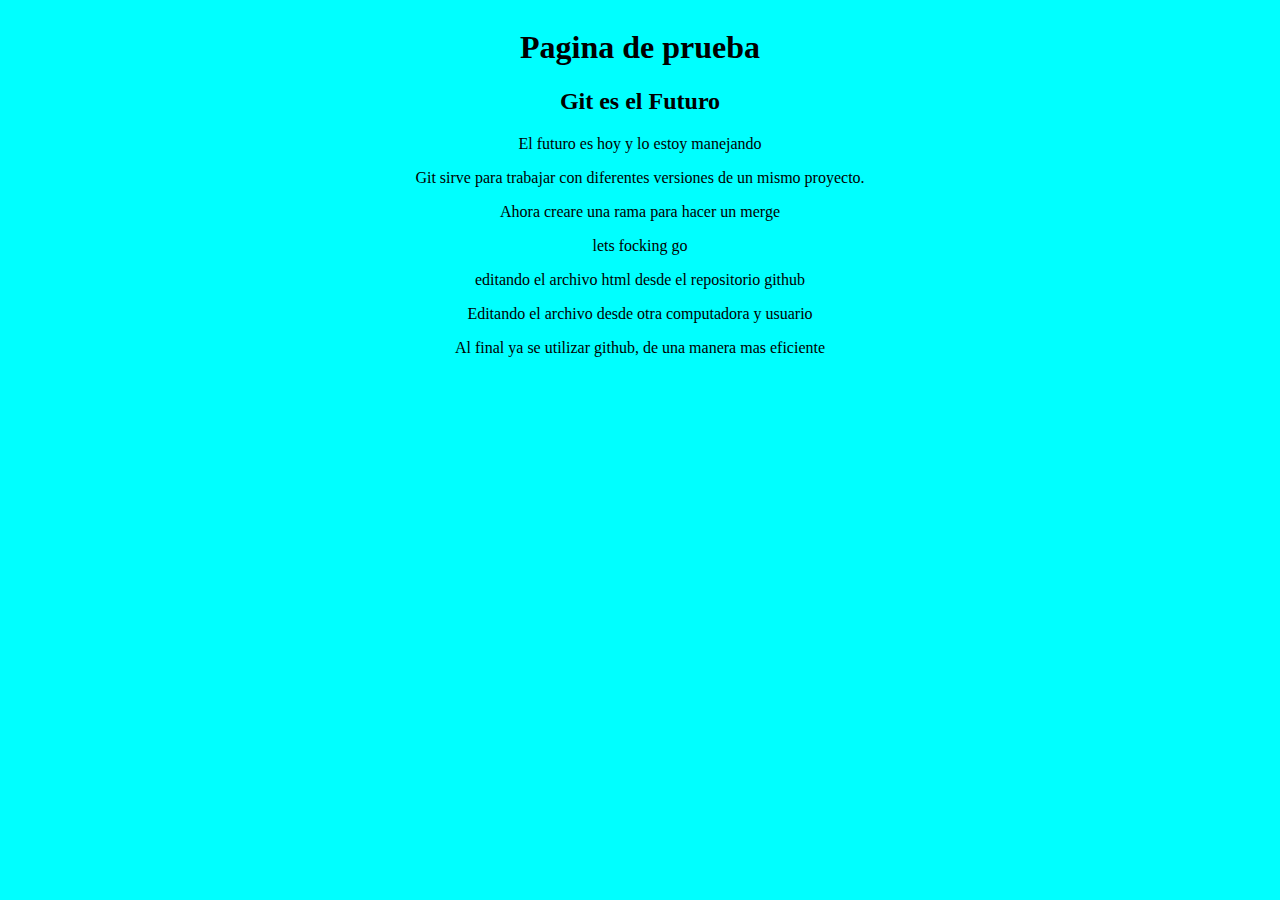
==== index.html @ 41958277 "Subiendolo a la web" ====
<!DOCTYPE html>
<html lang="en">
<head>
    <meta charset="UTF-8">
    <meta name="viewport" content="width=device-width, initial-scale=1.0">
    <title>Git</title>
    <link rel="stylesheet" href="Css/Styles.css">
</head>
<body>
    <div id="Contenido">
        <h1>Pagina de prueba</h1>
        <h2>Git es el Futuro</h2>
        <p>El futuro es hoy y lo estoy manejando</p>
        <p>Git sirve para trabajar con diferentes versiones de un mismo proyecto.</p>
        <p>Ahora creare una rama para hacer un merge</p>
        <p>lets focking go</p>
        <p>editando el archivo html desde el repositorio github</p>
        <p>Editando el archivo desde otra computadora y usuario</p>
        <p>Al final ya se utilizar github, de una manera mas eficiente</p>
    </div>

</body>
</html>
---- Css/Styles.css ----
body{
    background-color: #00ffff;
    display: flex;
    flex-direction: column;
    align-items: center;
    text-align: center;
}

.Contenido{
    background: #383d3b;
    border-radius: 10px;
    color: aliceblue;
    padding: 10px;
}
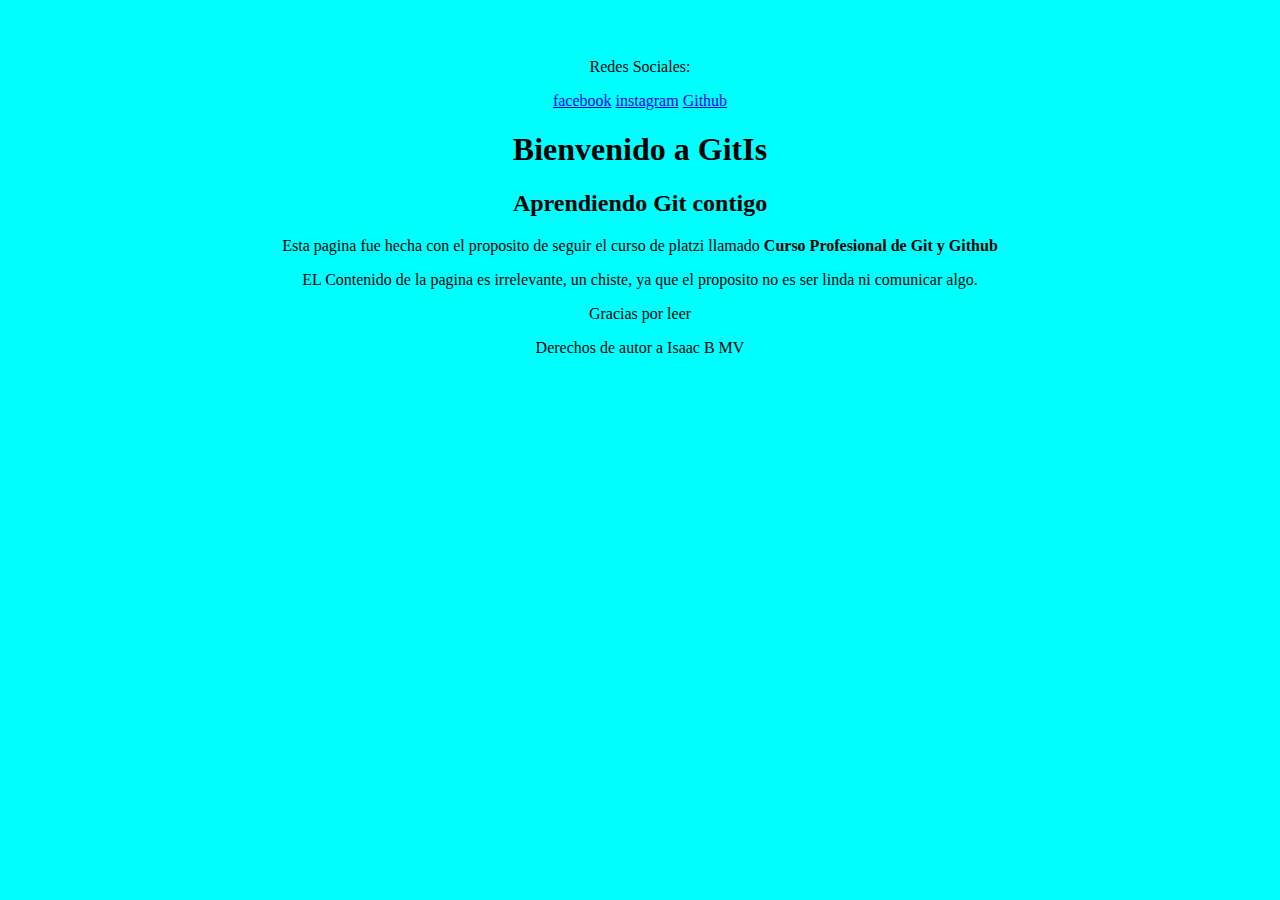
==== commit e567e9de: "Contenido completamente renovado, Primera nueva version. v1.0" ====
--- a/index.html
+++ b/index.html
@@ -3,20 +3,28 @@
 <head>
     <meta charset="UTF-8">
     <meta name="viewport" content="width=device-width, initial-scale=1.0">
-    <title>Git</title>
+    <title>GitIs</title>
     <link rel="stylesheet" href="Css/Styles.css">
 </head>
 <body>
     <div id="Contenido">
-        <h1>Pagina de prueba</h1>
-        <h2>Git es el Futuro</h2>
-        <p>El futuro es hoy y lo estoy manejando</p>
-        <p>Git sirve para trabajar con diferentes versiones de un mismo proyecto.</p>
-        <p>Ahora creare una rama para hacer un merge</p>
-        <p>lets focking go</p>
-        <p>editando el archivo html desde el repositorio github</p>
-        <p>Editando el archivo desde otra computadora y usuario</p>
-        <p>Al final ya se utilizar github, de una manera mas eficiente</p>
+        <header class="header">
+        <p>
+            <img src="https://1000marcas.net/wp-content/uploads/2022/01/IPN-Logo." alt="">
+        </p>
+        <p>Redes Sociales:</p>
+        <a href="https://web.facebook.com/benjamin.mollado.9/" target="_blank">facebook</a>
+        <a href="https://www.instagram.com/isaacbmollado/" target="_blank">instagram</a>
+        <a href="https://github.com/IsaacX5" target="_blank">Github</a>
+        </header>
+        <h1>Bienvenido a GitIs</h1>
+        <h2>Aprendiendo Git contigo</h2>
+        <p>Esta pagina fue hecha con el proposito de seguir el curso de platzi llamado <strong>Curso Profesional de Git y Github</strong></p>
+        <p>EL Contenido de la pagina es irrelevante, un chiste, ya que el proposito no es ser linda ni comunicar algo.</p>
+        <p>Gracias por leer</p>
+        <footer class="footer">
+            <p>Derechos de autor a Isaac B MV</p>
+        </footer>
     </div>
 
 </body>
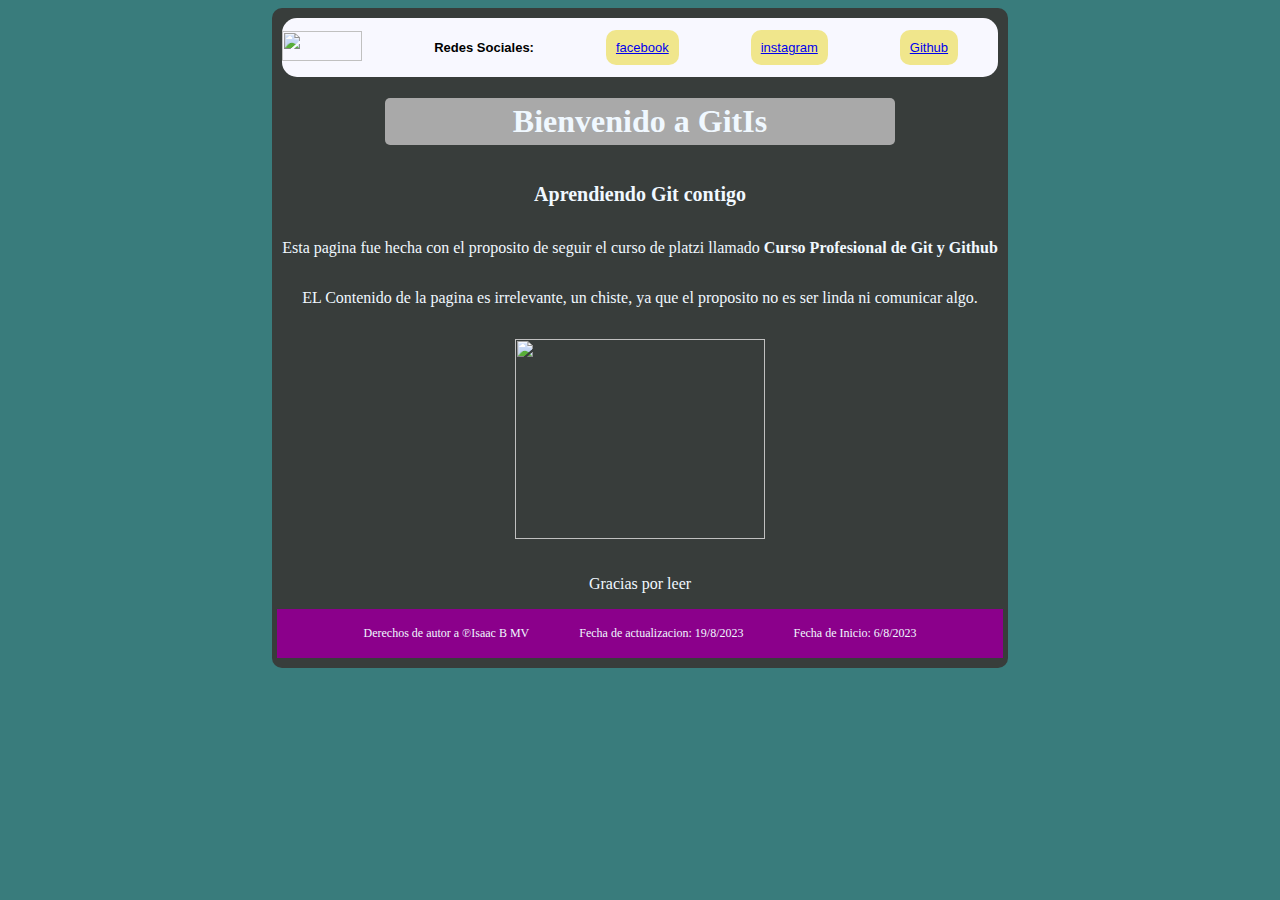
==== commit 4cfd597d: "v1.1 Añadiendo Css y editando el Html un poco" ====
--- a/index.html
+++ b/index.html
@@ -10,9 +10,9 @@
     <div id="Contenido">
         <header class="header">
         <p>
-            <img src="https://1000marcas.net/wp-content/uploads/2022/01/IPN-Logo." alt="">
+            <img src="https://1000marcas.net/wp-content/uploads/2022/01/IPN-Logo.png" alt="">
         </p>
-        <p>Redes Sociales:</p>
+        <p><strong>Redes Sociales:</strong></p>
         <a href="https://web.facebook.com/benjamin.mollado.9/" target="_blank">facebook</a>
         <a href="https://www.instagram.com/isaacbmollado/" target="_blank">instagram</a>
         <a href="https://github.com/IsaacX5" target="_blank">Github</a>
@@ -21,9 +21,12 @@
         <h2>Aprendiendo Git contigo</h2>
         <p>Esta pagina fue hecha con el proposito de seguir el curso de platzi llamado <strong>Curso Profesional de Git y Github</strong></p>
         <p>EL Contenido de la pagina es irrelevante, un chiste, ya que el proposito no es ser linda ni comunicar algo.</p>
+        <p><img src="https://static.platzi.com/cdn-cgi/image/width=1024,quality=20,format=auto/media/diplomas/Diploma-gitbhub-3675825b-d24c-4333-bbc1-66970c4f02fb.jpg" class="Diplomado"></p>
         <p>Gracias por leer</p>
         <footer class="footer">
-            <p>Derechos de autor a Isaac B MV</p>
+            <p>Derechos de autor a ℗Isaac B MV</p>
+            <p>Fecha de actualizacion: 19/8/2023</p>
+            <p>Fecha de Inicio: 6/8/2023</p>
         </footer>
     </div>
 
--- a/Css/Styles.css
+++ b/Css/Styles.css
@@ -1,15 +1,83 @@
 
 body{
-    background-color: #00ffff;
+    background-color: #397c7c;
     display: flex;
     flex-direction: column;
     align-items: center;
     text-align: center;
+    
 }
 
-.Contenido{
+
+.header{
+    background: ghostwhite;
+    border-radius: 15px;
+    width: 100%;
+    display: flex;
+    flex-direction: row;
+    align-items: center;
+    gap: 72px;
+    font-family: 'Lucida Sans', 'Lucida Sans Regular', 'Lucida Grande', 'Lucida Sans Unicode', Geneva, Verdana, sans-serif;
+}
+
+
+.header p{
+    color: black;
+    font-size: 13px;
+}
+
+.header img{
+    height: 30px;
+    width: 80px;
+}
+
+.header a{
+    background: khaki;
+    border-radius: 10px;
+    padding: 10px;
+    font-size: 13px;
+}
+
+#Contenido{
     background: #383d3b;
     border-radius: 10px;
     color: aliceblue;
     padding: 10px;
+    display: flex;
+    flex-direction: column;
+    align-items: center;
 }
+
+#Contenido h1{
+    background: darkgrey;
+    border-radius: 5px;
+    padding: 5px;
+    display: flex;
+    align-items: center;
+    flex-direction: column;
+    width: 70%;
+}
+
+#Contenido h2{
+    font-size: 20px;
+}
+
+.Diplomado{
+    width: 250px;
+    height: 200px;
+}
+
+.footer{
+    background: darkmagenta;
+    display: flex;
+    flex-direction: row;
+    gap: 50px;
+    padding: 5px;
+    width: 100%;
+    justify-content: center;
+}
+
+.footer p{
+    font-size: 12px;
+    font-family: math;
+}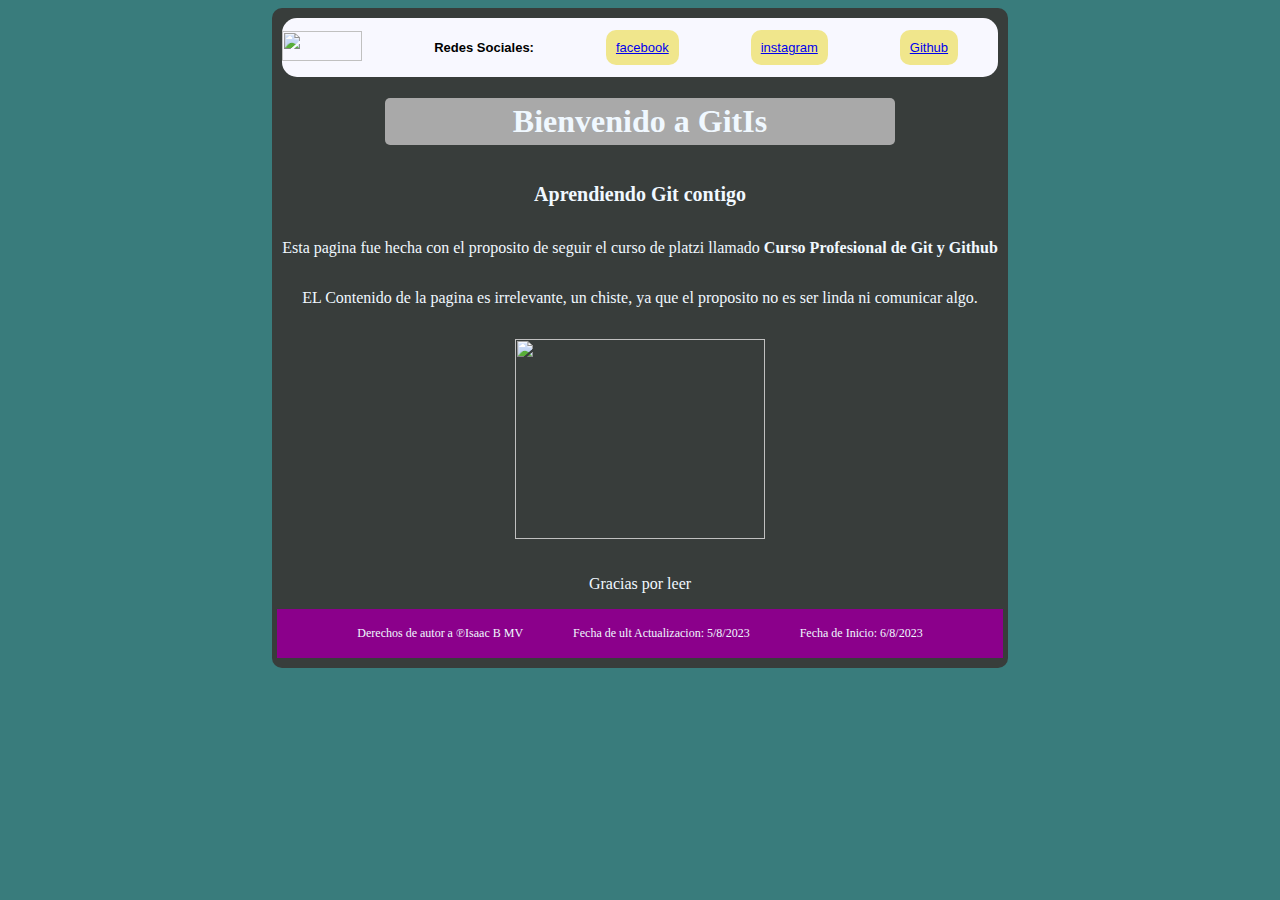
==== commit 2c1f3da1: "Actualizando fecha" ====
--- a/index.html
+++ b/index.html
@@ -25,7 +25,7 @@
         <p>Gracias por leer</p>
         <footer class="footer">
             <p>Derechos de autor a ℗Isaac B MV</p>
-            <p>Fecha de actualizacion: 19/8/2023</p>
+            <p>Fecha de ult Actualizacion: 5/8/2023</p>
             <p>Fecha de Inicio: 6/8/2023</p>
         </footer>
     </div>
--- a/Css/Styles.css
+++ b/Css/Styles.css
@@ -39,6 +39,8 @@
 }
 
 #Contenido{
+    height: max-content;
+    width:  max-content;
     background: #383d3b;
     border-radius: 10px;
     color: aliceblue;
@@ -80,4 +82,63 @@
 .footer p{
     font-size: 12px;
     font-family: math;
+}
+
+@media(max-width:400px){
+    #Contenido{
+        width: 320px;
+        height: max-content;
+        margin: 4px;
+    }
+}
+
+@media(max-width:400px){
+    .header{
+        gap: 9px;
+    }
+}
+
+@media(max-width:400px) {
+    .header img{
+        height: 23px;
+        width: 58px;
+    }
+}
+
+@media(max-width:400px) {
+    #Contenido h1{
+        width: 80%;
+    }
+}
+
+@media(max-width:400px) {
+    #Contenido p{
+        font-size: 14px;
+    }
+}
+
+
+@media(max-width:400px){
+    #Contenido .header p{
+        font-size: 9px;
+    }
+}
+
+@media(max-width:400px){
+    .header a{
+        font-size: 9px;
+        padding: 5px;
+    }
+}
+
+@media(max-width:400px){
+    .footer {
+        height: 30px;
+        gap: 15px;
+    }
+}
+@media(max-width:400px){
+    #Contenido .footer p{
+        font-size: 9px;
+    }
 }